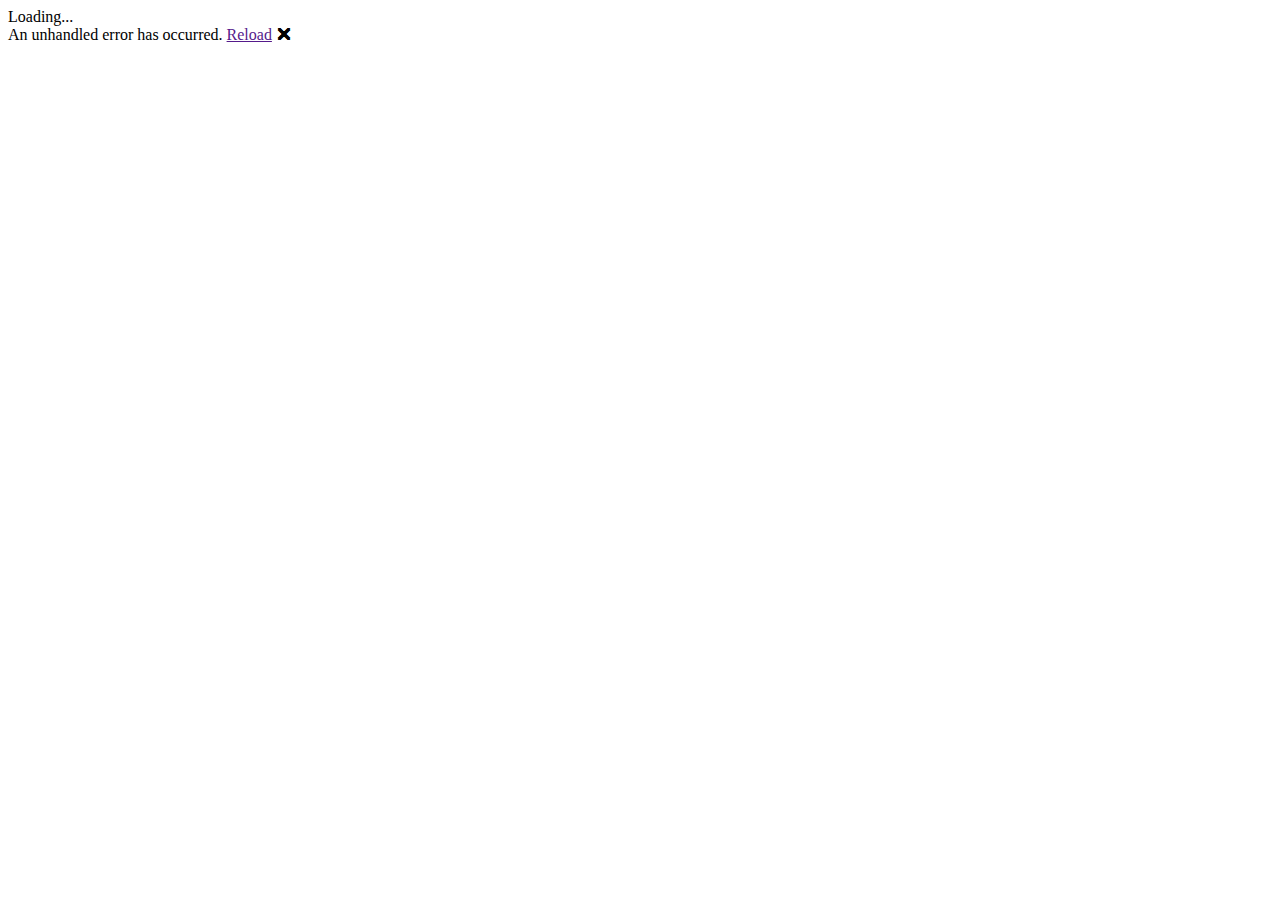
==== index.html @ 80b2d48a "Deploying to gh-pages from  @ 849fa87a32be7da70c72ae9f86fff6e098a109a8 🚀" ====
﻿<!DOCTYPE html>
<html>

<head>
    <meta charset="utf-8" />
    <meta name="viewport" content="width=device-width, initial-scale=1.0, maximum-scale=1.0, user-scalable=no" />
    <title>PPT Feature Extractaion</title>
    <base href="/NWaves.Playground/" />
    <link href="css/bootstrap/bootstrap.min.css" rel="stylesheet" />
    <link href="_content/MatBlazor/dist/matBlazor.css" rel="stylesheet" />
    <link href="css/app.css" rel="stylesheet" />
    <link href="NWaves.Playground.styles.css" rel="stylesheet" />
    <link href="manifest.json" rel="manifest" />
    <link rel="apple-touch-icon" sizes="512x512" href="icon-512.png" />
    <script src="_content/MatBlazor/dist/matBlazor.js"></script>
    <script src="_content/Blazor.Extensions.Canvas/blazor.extensions.canvas.js"></script>
</head>

<body>
    <div id="app">Loading...</div>

    <div id="blazor-error-ui">
        An unhandled error has occurred.
        <a href="" class="reload">Reload</a>
        <a class="dismiss">🗙</a>
    </div>
    <script src="_framework/blazor.webassembly.js"></script>
    <script>navigator.serviceWorker.register('service-worker.js');</script>
    <script src="scripts/audio.js"></script>
</body>

</html>
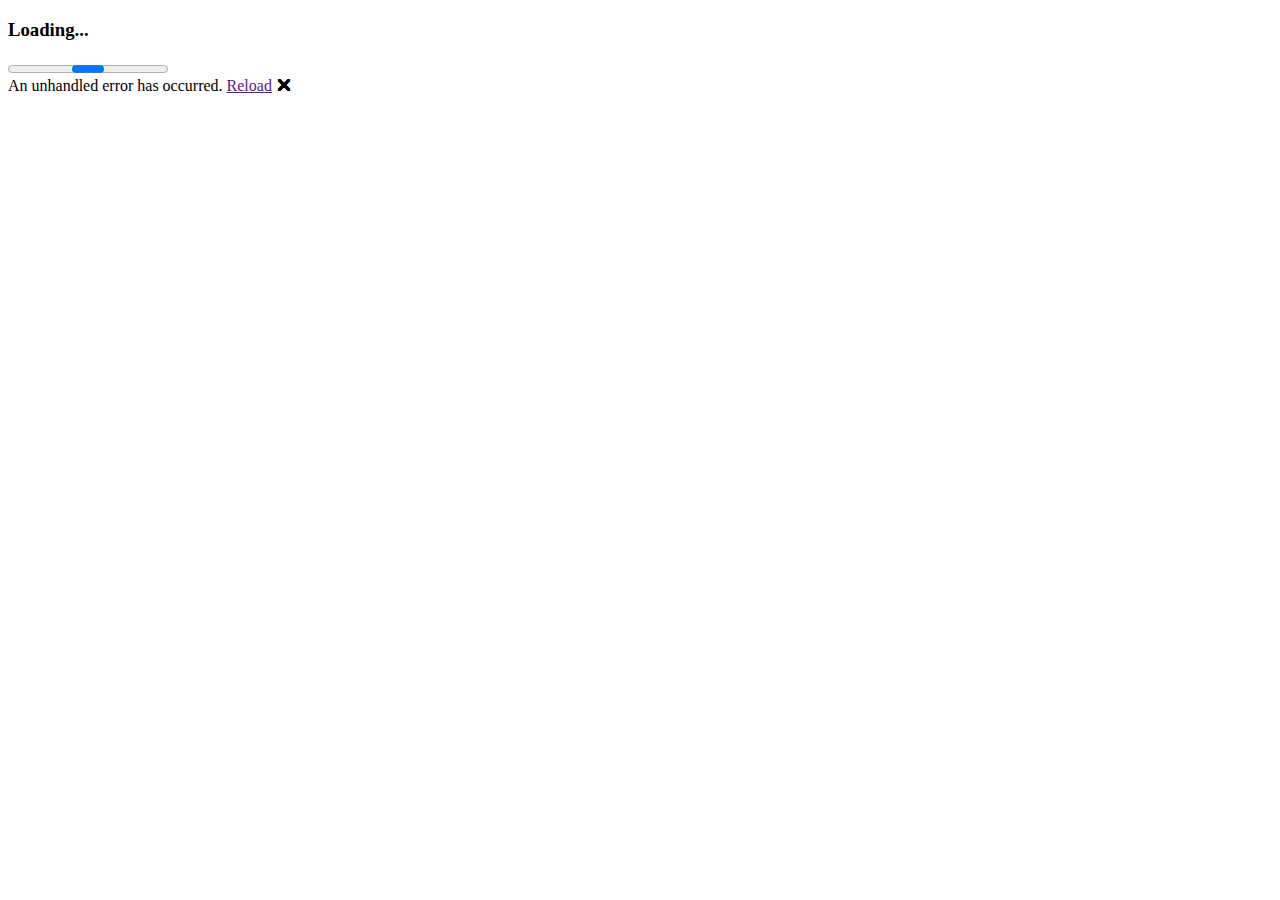
==== commit f94fcabc: "Deploying to gh-pages from  @ a8de0de94718d89f124e28767342df616822b983 🚀" ====
--- a/index.html
+++ b/index.html
@@ -4,7 +4,7 @@
 <head>
     <meta charset="utf-8" />
     <meta name="viewport" content="width=device-width, initial-scale=1.0, maximum-scale=1.0, user-scalable=no" />
-    <title>PPT Feature Extractaion</title>
+    <title>PPT Feature Extraction</title>
     <base href="/NWaves.Playground/" />
     <link href="css/bootstrap/bootstrap.min.css" rel="stylesheet" />
     <link href="_content/MatBlazor/dist/matBlazor.css" rel="stylesheet" />
@@ -17,7 +17,11 @@
 </head>
 
 <body>
-    <div id="app">Loading...</div>
+    <div id="app">
+        <h3>Loading...</h3>
+        <progress></progress>
+    </div>
+    
 
     <div id="blazor-error-ui">
         An unhandled error has occurred.
--- a/NWaves.Playground.styles.css
+++ b/NWaves.Playground.styles.css
@@ -41,6 +41,7 @@
 
 .main[b-xzj9zswa4n] {
     flex: 1;
+    background-color: white;
 }
 
 .sidebar[b-xzj9zswa4n] {
@@ -52,9 +53,9 @@
     padding: 0;
     box-shadow: inset -1px 0 0 rgba(0, 0, 0, 0.1);
     color: #fff;
-    background-blend-mode:screen;
+    background-blend-mode: screen;
     background: darkslategray;
-    background: linear-gradient(180deg, rgba(47,79,79,1) 0%, rgba(66,152,190,1) 100%);
+    background: linear-gradient(180deg, rgba(47, 79, 79, 1) 0%, rgba(66, 152, 190, 1) 100%);
 }
 
 .top-row[b-xzj9zswa4n] {
